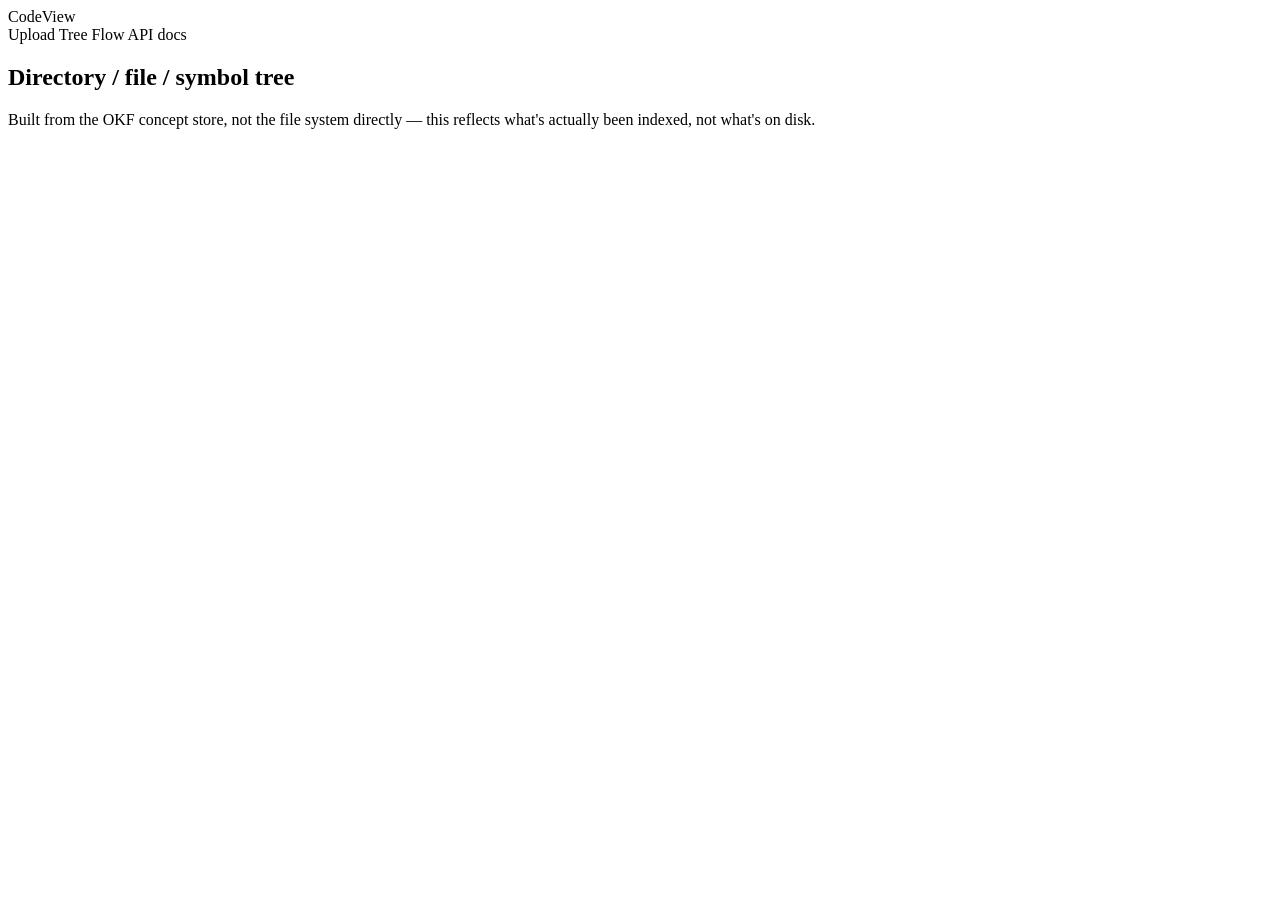
==== src/main/resources/templates/tree.html @ 5786fd12 "Working Codeview" ====
<!DOCTYPE html>
<html xmlns:th="http://www.thymeleaf.org">
<head>
    <meta charset="UTF-8">
    <title>CodeView — Tree</title>
    <link rel="stylesheet" th:href="@{/css/theme.css}">
</head>
<body>
<nav class="nav">
    <span class="brand"><a th:href="@{/ui}" style="color: inherit; text-decoration: none;">CodeView</a></span>
    <div>
        <a th:href="@{/ui/upload}">Upload</a>
        <a th:href="@{/ui/tree}">Tree</a>
        <a th:href="@{/ui/flow}">Flow</a>
        <a th:href="@{/swagger-ui.html}">API docs</a>
    </div>
</nav>

<section class="band band-light">
    <div class="container">
        <h2>Directory / file / symbol tree</h2>
        <p>Built from the OKF concept store, not the file system directly — this reflects what's
            actually been indexed, not what's on disk.</p>

        <div id="tree-container" class="tree"></div>
        <div id="chunk-panel" class="chunk-panel"></div>
    </div>
</section>

<script th:src="@{/js/tree.js}"></script>
</body>
</html>
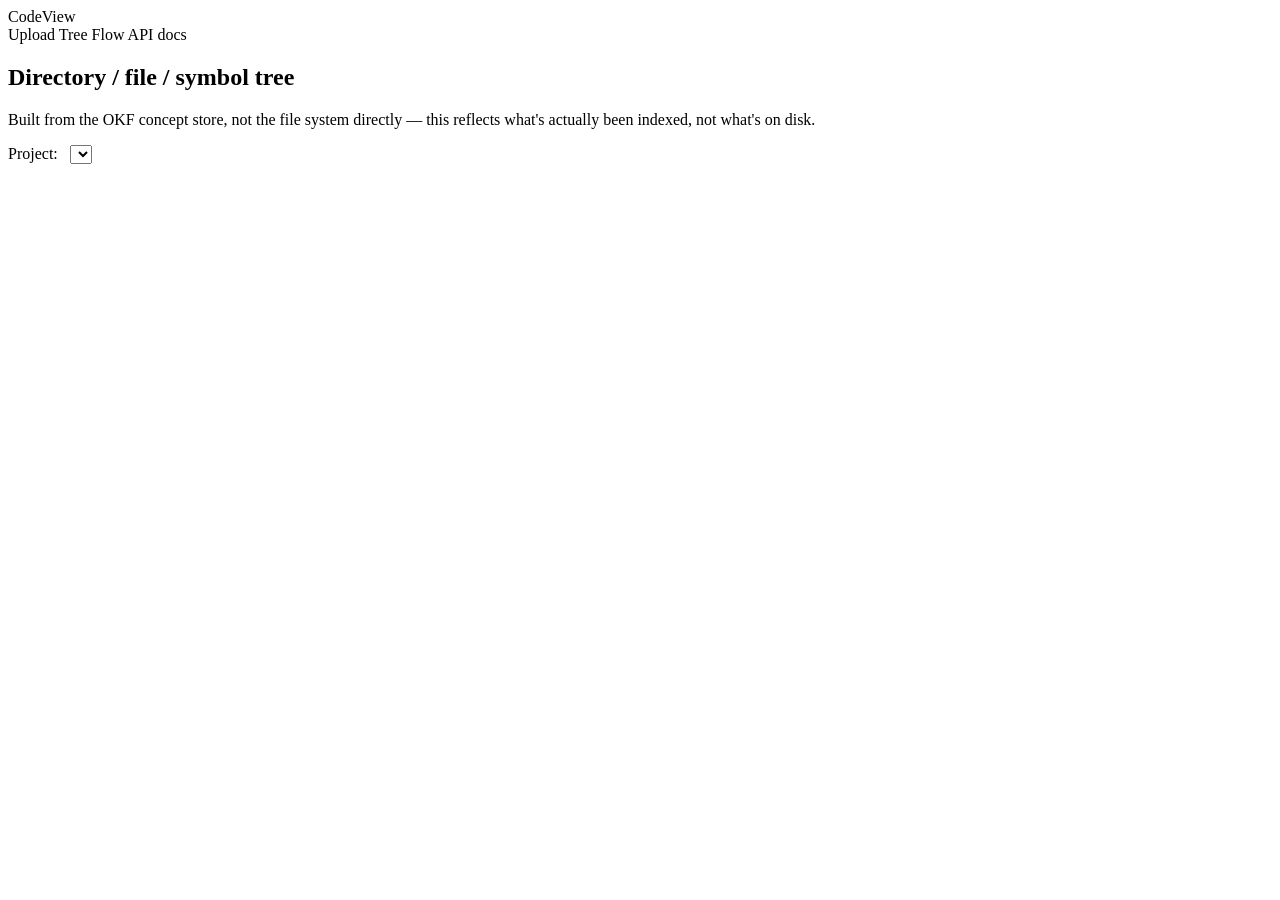
==== commit 9becc680: "Project wise Project wise" ====
--- a/src/main/resources/templates/tree.html
+++ b/src/main/resources/templates/tree.html
@@ -22,11 +22,17 @@
         <p>Built from the OKF concept store, not the file system directly — this reflects what's
             actually been indexed, not what's on disk.</p>
 
+        <div style="margin-bottom: 16px;">
+            <label for="project-select" style="font-weight: 500; margin-right: 8px;">Project:</label>
+            <select id="project-select"></select>
+        </div>
+
         <div id="tree-container" class="tree"></div>
         <div id="chunk-panel" class="chunk-panel"></div>
     </div>
 </section>
 
+<script th:src="@{/js/project-picker.js}"></script>
 <script th:src="@{/js/tree.js}"></script>
 </body>
 </html>
